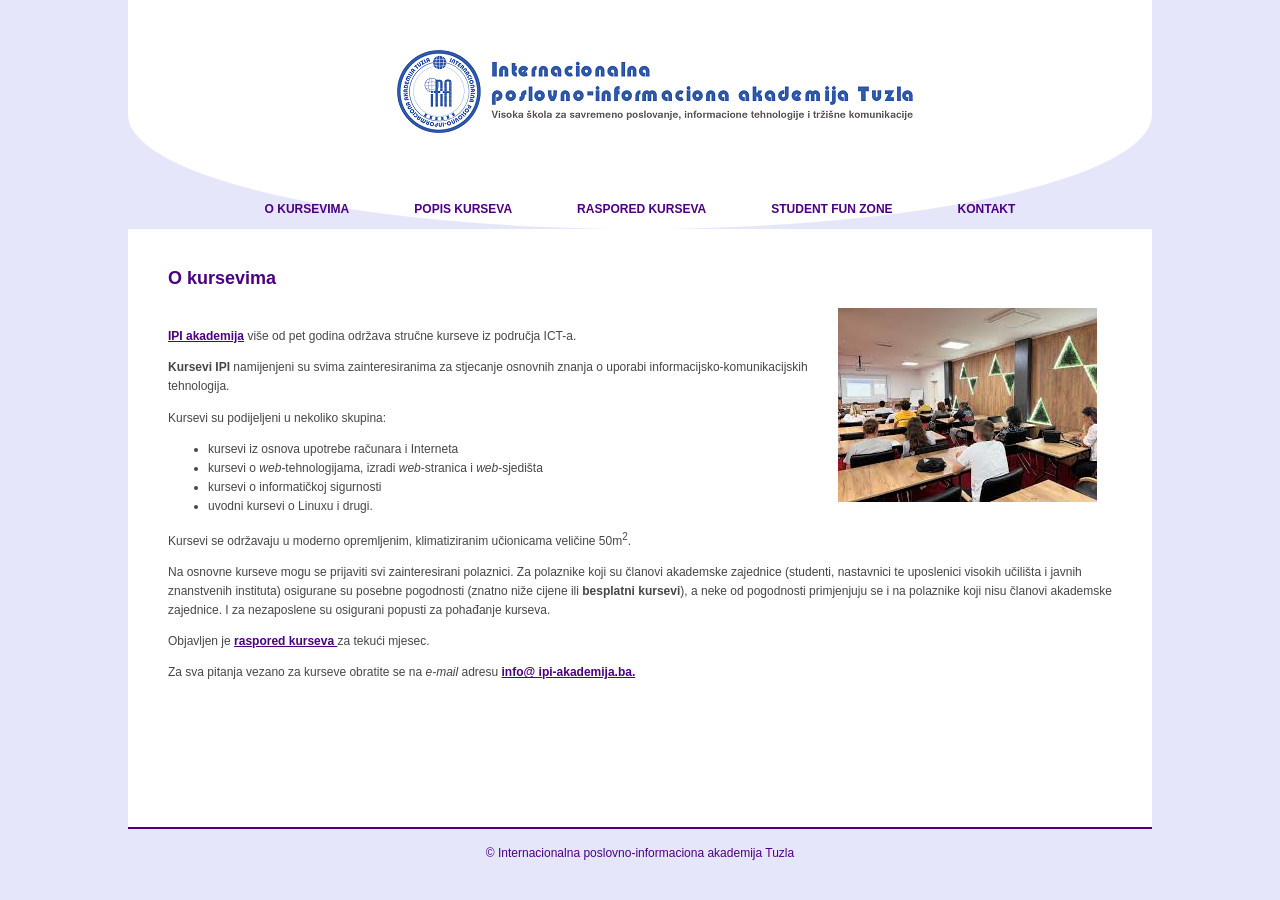
==== index.html @ 9e0ece4d "Projekat 1" ====
<!DOCTYPE html>
<html>
    <head>
        <meta charset="utf-8">
        <title>Kursevi IPI</title>
		<link rel="stylesheet" a href="izgled.css">
    </head>
    <body>
	
	<header>
	<a href= "index.html">
    <img src="logo-ipi.png" alt="Kursevi IPI"> 
	</a>
		<nav>
		<ul>
					<li><a href="index.html">O kursevima</a></li>
					<li><a href="popis.html">Popis kurseva</a></li>
					<li><a href="raspored.html">Raspored kurseva</a></li>
					<li><a href="StudentFunZone.html">Student Fun Zone</a></li>
					<li><a href="kontakt.html">Kontakt</a></li>
				</ul>
		</nav>
		</header>
		
		<article>
        <h2>O kursevima</h2>
		<img src="tecajevi1.jpg" alt="Tečajevi na IPI akademiji">
		<br>
        <a href = "https://ipi-akademija.ba/" target="_blank">
		IPI akademija</a> više od pet godina održava stručne kurseve iz područja ICT-a.
        <p><strong>Kursevi IPI</strong> namijenjeni su svima zainteresiranima za stjecanje osnovnih znanja o uporabi informacijsko-komunikacijskih tehnologija.</p>
        <p>
            Kursevi su podijeljeni u nekoliko skupina:
            <ul>
                <li>kursevi iz osnova upotrebe računara i Interneta</li>
                <li>kursevi o <em>web</em>-tehnologijama, izradi <em>web</em>-stranica i <em>web</em>-sjedišta</li>
                <li>kursevi o informatičkoj sigurnosti</li>
                <li>uvodni kursevi o Linuxu i drugi.</li>
            </ul>
        </p>
	
        <p>Kursevi se održavaju u moderno opremljenim, klimatiziranim učionicama veličine 50m<sup>2</sup>.</p>
        <p>Na osnovne kurseve mogu se prijaviti svi zainteresirani polaznici. Za polaznike koji su članovi akademske zajednice (studenti, nastavnici te uposlenici visokih učilišta i javnih znanstvenih instituta) osigurane su posebne pogodnosti (znatno niže cijene ili <strong>besplatni kursevi</strong>), a neke od pogodnosti primjenjuju se i na polaznike koji nisu članovi akademske zajednice. I za nezaposlene su osigurani popusti za pohađanje kurseva.</p>
        <p>Objavljen je <a href="file:///C:/Users/ALJIC%20PC/Desktop/Vjezba2/raspored.html">raspored kurseva </a> za tekući mjesec.</p>
        <p>Za sva pitanja vezano za kurseve obratite se na <em>e-mail</em> adresu <a href="mailto:info@ ipi-akademija.ba"> info@ ipi-akademija.ba.</a></p>
		</article>
       <footer>
	
        &copy; Internacionalna poslovno-informaciona akademija Tuzla
		</footer>
    </body>
</html>
---- izgled.css ----
html {    
    background: #E6E6FA;
}

body {
    font-size:12px;
    font-family: Verdana, Arial, sans-serif;
    color:#484645;
    margin:0;
    line-height:1.6;
}



header {
    width: 100%;
    background-color: #4B0082;
    padding: 40px 0 80px 0; 
    border-bottom-left-radius: 50%;
    border-bottom-right-radius: 50%;
    text-align: center;
    position: relative;
}

header img {
    margin: 10px 0 10px 30px;
    max-width: none;     
    width: auto;
    height: auto;
}



header, 
article {
    width:80%;
    margin: 0px auto;
    background-color: white;
}



nav {
    width: 100%;
    position: absolute;
    bottom: 10px;     
    left: 50%;
    transform: translateX(-50%);
}

nav ul {
    list-style: none;
    margin: 0;
    padding: 0;

    display: flex;            
    justify-content: center;  
    gap: 25px;                
}

nav ul li {
    display: block;
}

nav a, nav a:hover, nav a:visited, nav a:active {
    color: #4B0082;   
    font-weight: bold;
    text-transform: uppercase;
    padding: 10px 20px;
    border-radius: 5px;
}

nav a {
    text-decoration: none;
}

nav a:hover {
    background-color: #4B0082;
    color: white;     
    text-decoration: none;
}



a, a:hover, a:visited, a:active {
    color:#4B0082;
    font-weight:bold;
}


h2, h3 {
    color: #4B0082;
}

h1 {
    text-align: center;
	color: #4B0082;
}


article {
    padding:20px 40px;
    box-sizing: border-box;
    border-bottom: 2px solid #4B0082;;
    min-height:600px;
}

article img {
    float:right;
    margin-right:15px;
    margin-bottom:15px;
}



footer {
    padding-top: 15px;
    min-height: 30px;
    background: #E6E6FA;
    color:#4B0082;
    text-align:center;
}



table, th, td {
    border: 1px solid black;
}

td, th {
    font-size:12px;
    border: solid 1px #6d6c6c;
    padding:5px 3px;
}

th {
    color:#6d6c6c;
    background-color:#4B0082;
    height:30px;
}

td:nth-child(4) {
    text-align: right;
    padding-right: 5px;
}

tr:nth-child(odd) {
    background-color: #E6E6FA;
}



iframe {
    margin-top:20px;
}

fieldset {
    width:50%;
    margin-bottom:15px;
    background-color:#4B0082;
}

fieldset legend {
    color: #4B0082;
    font-weight:bold;
}

label {
    display:inline-block;
    width:30%;
}

input[type=radio] + label, input[type=checkbox] + label {
    width:auto;
}

select, input[type=text], input[type=email], textarea {
    box-sizing: border-box;
    width:60%;
    margin-bottom: 5px;
}



button {
    background-color: #4B0082;;
    color:white;
    font-weight:bold;
    border:none;
    padding:10px 30px;
    border-radius:5px;
}
form {
    margin-top: 150px;
    padding: 20px;
    border: 2px solid #4B0082;    
    border-radius: 10px;
    background-color: #F3E8FF;     
    width: 50%;
}


form label {
    color: #4B0082;               
    font-weight: bold;
}


form input[type=text],
form input[type=email],
form input[type=tel],
form textarea {
    width: 95%;
    padding: 8px;
    margin-top: 5px;
    border: 1px solid #4B0082;
    border-radius: 5px;
    background-color: #ffffff;
    color: #4B0082;               
}


form input[type=checkbox] {
    accent-color: #4B0082;         
}


form input[type=submit],
form input[type=reset] {
    background-color: #4B0082;
    color: white;
    font-weight: bold;
    border: none;
    padding: 10px 25px;
    border-radius: 5px;
    margin-right: 10px;
    cursor: pointer;
}

/* Hover efekat */
form input[type=submit]:hover,
form input[type=reset]:hover {
    background-color: #6A0DAD;     
}
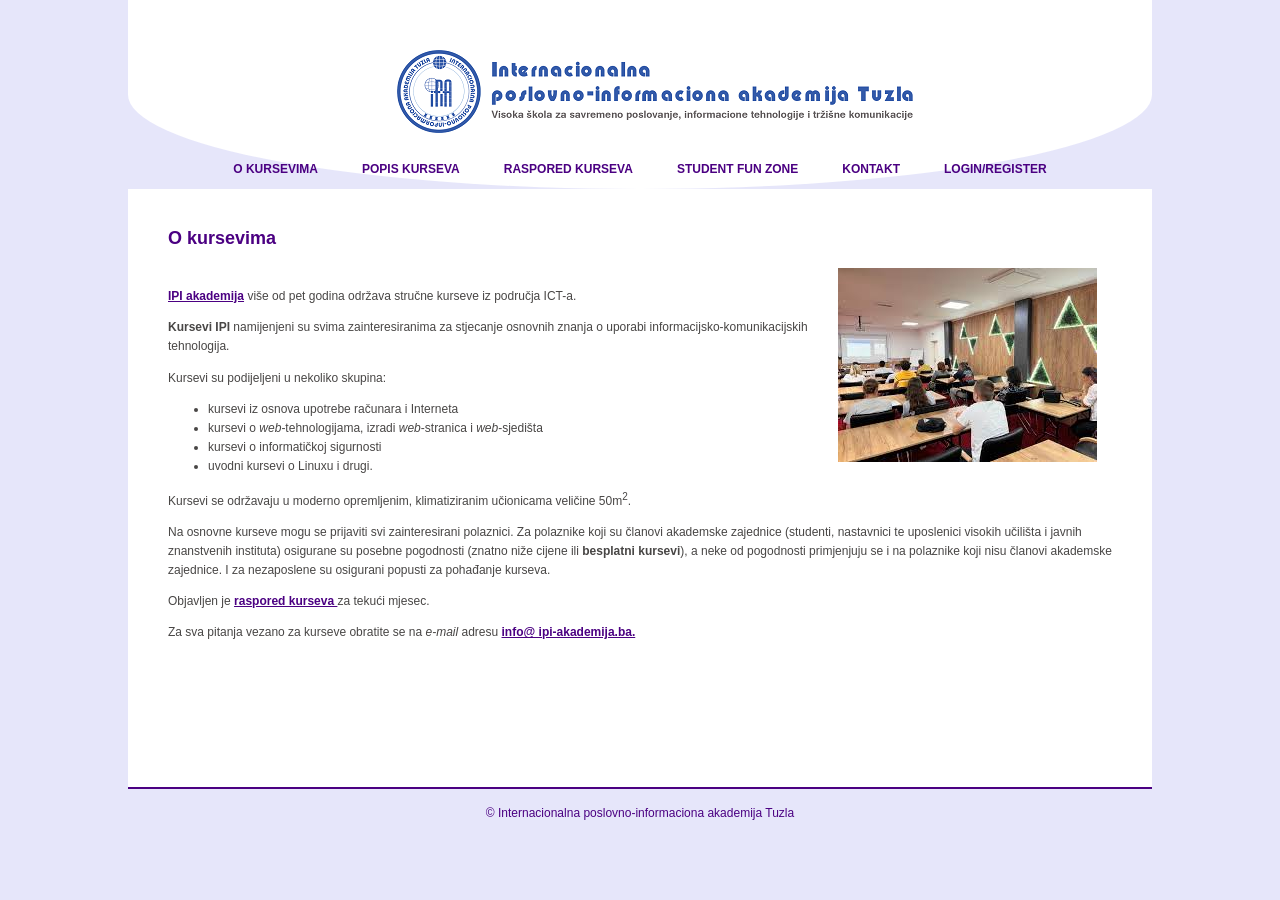
==== commit cf2016ab: "Dodan login i register" ====
--- a/index.html
+++ b/index.html
@@ -18,6 +18,7 @@
 					<li><a href="raspored.html">Raspored kurseva</a></li>
 					<li><a href="StudentFunZone.html">Student Fun Zone</a></li>
 					<li><a href="kontakt.html">Kontakt</a></li>
+					<li><a href="login.html">Login/Register</a></li>
 				</ul>
 		</nav>
 		</header>
--- a/izgled.css
+++ b/izgled.css
@@ -15,7 +15,7 @@
 header {
     width: 100%;
     background-color: #4B0082;
-    padding: 40px 0 80px 0; 
+    padding:  40px 0 40px 0; 
     border-bottom-left-radius: 50%;
     border-bottom-right-radius: 50%;
     text-align: center;
@@ -37,17 +37,13 @@
     margin: 0px auto;
     background-color: white;
 }
-
-
-
-nav {
-    width: 100%;
-    position: absolute;
-    bottom: 10px;     
-    left: 50%;
-    transform: translateX(-50%);
-}
-
+nav { width: 100%; 
+position: absolute;
+bottom: 10px;
+left: 50%; transform:
+translateX(-50%);
+
+ }
 nav ul {
     list-style: none;
     margin: 0;
@@ -55,7 +51,8 @@
 
     display: flex;            
     justify-content: center;  
-    gap: 25px;                
+    flex-wrap: wrap;          /* ako nema mjesta, linkovi prelaze u novi red */
+    gap: 20px;                /* razmak između linkova */
 }
 
 nav ul li {
@@ -66,9 +63,19 @@
     color: #4B0082;   
     font-weight: bold;
     text-transform: uppercase;
-    padding: 10px 20px;
+    padding: 6px 12px;       /* smanjen padding da stane više linkova */
     border-radius: 5px;
-}
+    text-decoration: none;
+}
+
+nav a:hover {
+    background-color: #4B0082;
+    color: white;     
+}
+
+
+
+
 
 nav a {
     text-decoration: none;
